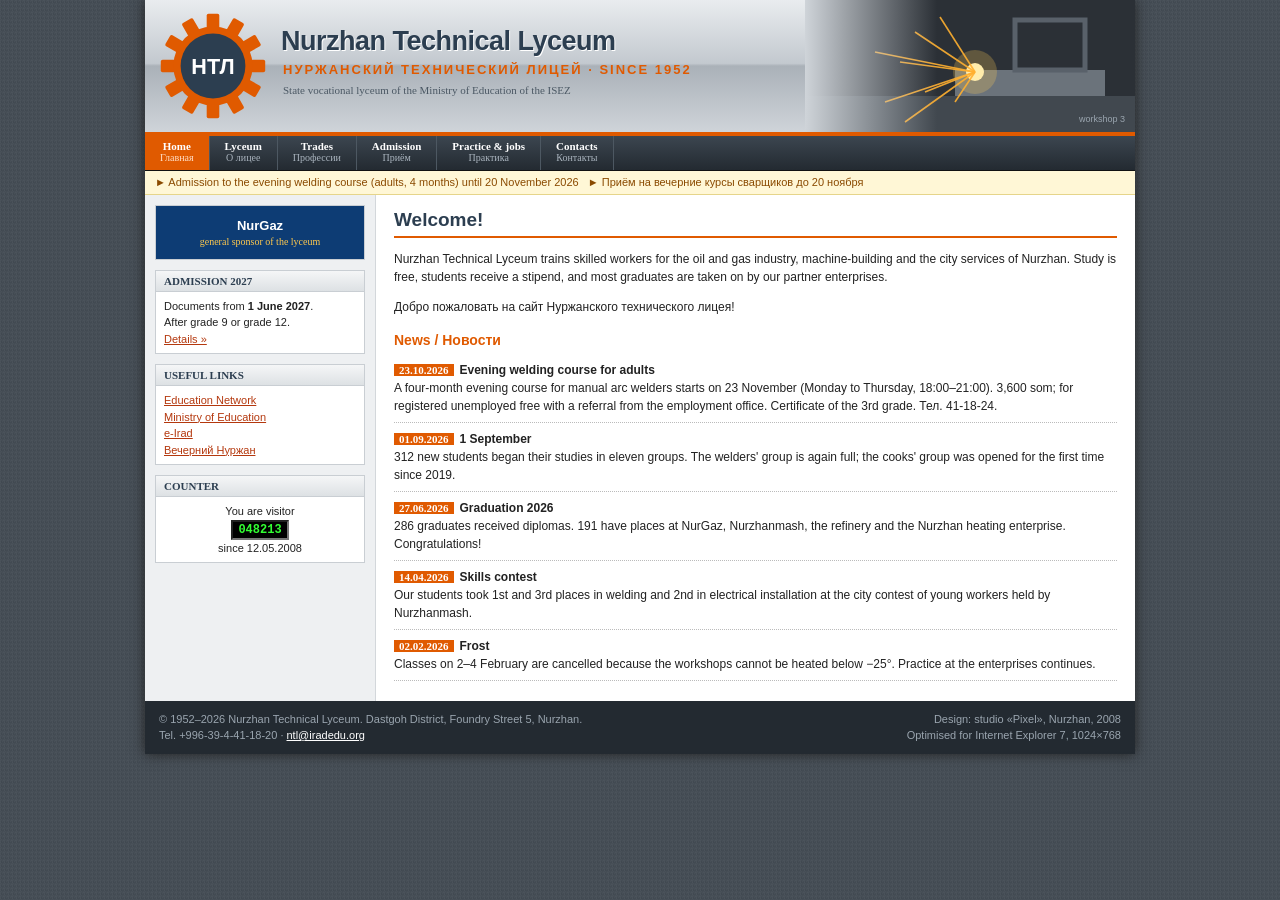
==== index.html @ d870b833 "Initial mirror import" ====
<!DOCTYPE html>
<html lang="en">
<head>
<meta charset="utf-8">
<meta name="viewport" content="width=1000">
<title>Nurzhan Technical Lyceum</title>
<meta name="description" content="Nurzhan Technical Lyceum (since 1952): free vocational training in welding, oil and gas equipment, electrical trades, machining and cooking, with stipend and jobs at NurGaz and Nurzhanmash.">
<link rel="canonical" href="https://ntl.iradedu.org/">
<meta property="og:type" content="website">
<meta property="og:url" content="https://ntl.iradedu.org/">
<meta property="og:title" content="Nurzhan Technical Lyceum">
<meta property="og:description" content="Nurzhan Technical Lyceum (since 1952): free vocational training in welding, oil and gas equipment, electrical trades, machining and cooking, with stipend and jobs at NurGaz and Nurzhanmash.">
<meta property="og:image" content="https://ntl.iradedu.org/assets/og-image.png">
<meta property="og:image:width" content="1200">
<meta property="og:image:height" content="630">
<meta name="twitter:card" content="summary_large_image">
<meta name="twitter:image" content="https://ntl.iradedu.org/assets/og-image.png">
<link rel="icon" href="favicon.ico" sizes="any">
<link rel="icon" type="image/png" sizes="32x32" href="favicon-32.png">
<link rel="apple-touch-icon" href="apple-touch-icon.png">
<link rel="stylesheet" href="assets/css/ntl.css">
<script>window.goatcounter=new Object();goatcounter.path=p=>location.host+p;</script>
<script data-goatcounter="https://irad.goatcounter.com/count" async src="//gc.zgo.at/count.js"></script>
<script async src="https://www.googletagmanager.com/gtag/js?id=G-QTS2XFLJD7"></script>
<script>window.dataLayer=window.dataLayer||[];function gtag(){dataLayer.push(arguments);}gtag('js',new Date());gtag('config','G-QTS2XFLJD7');</script>
</head>
<body>
<div id="all">
<div id="hd"><a href="index.html"><img class="gear" src="assets/img/gear.svg" alt=""></a>
<div class="n1">Nurzhan Technical Lyceum</div><div class="n2">Нуржанский технический лицей &middot; since 1952</div>
<div class="n3">State vocational lyceum of the Ministry of Education of the ISEZ</div><div class="pic"></div></div>
<div id="mn"><a href="index.html" class="on">Home<i>Главная</i></a><a href="about.html">Lyceum<i>О лицее</i></a><a href="trades.html">Trades<i>Профессии</i></a><a href="admission.html">Admission<i>Приём</i></a><a href="practice.html">Practice &amp; jobs<i>Практика</i></a><a href="contacts.html">Contacts<i>Контакты</i></a></div>
<div id="run">&#9658; Admission to the evening welding course (adults, 4 months) until 20 November 2026 &nbsp; &#9658; Приём на вечерние курсы сварщиков до 20 ноября</div>
<div id="cols"><div id="l">
<a class="spon" href="#">NurGaz<small>general sponsor of the lyceum</small></a>
<div class="bx"><h4>Admission 2027</h4><div>Documents from <b>1 June 2027</b>.<br>After grade 9 or grade 12.<br><a href="admission.html">Details &raquo;</a></div></div>
<div class="bx"><h4>Useful links</h4><div><a href="https://iradedu.org/">Education Network</a><br><a href="https://education.iradgov.org/">Ministry of Education</a><br><a href="https://e-irad.org/">e-Irad</a><br><a href="https://vnurzhan.com/">Вечерний Нуржан</a></div></div>
<div class="bx"><h4>Counter</h4><div style="text-align:center">You are visitor<br><span class="cnt">048213</span><br>since 12.05.2008</div></div>
</div><div id="c"><h1>Welcome!</h1><p>Nurzhan Technical Lyceum trains skilled workers for the oil and gas industry, machine-building and the city services of Nurzhan. Study is free, students receive a stipend, and most graduates are taken on by our partner enterprises.</p><p>Добро пожаловать на сайт Нуржанского технического лицея!</p><h2>News / Новости</h2><div class="nw"><span class="d">23.10.2026</span><b>Evening welding course for adults</b><br>A four-month evening course for manual arc welders starts on 23 November (Monday to Thursday, 18:00&ndash;21:00). 3,600 som; for registered unemployed free with a referral from the employment office. Certificate of the 3rd grade. Тел. 41-18-24.</div><div class="nw"><span class="d">01.09.2026</span><b>1 September</b><br>312 new students began their studies in eleven groups. The welders' group is again full; the cooks' group was opened for the first time since 2019.</div><div class="nw"><span class="d">27.06.2026</span><b>Graduation 2026</b><br>286 graduates received diplomas. 191 have places at NurGaz, Nurzhanmash, the refinery and the Nurzhan heating enterprise. Congratulations!</div><div class="nw"><span class="d">14.04.2026</span><b>Skills contest</b><br>Our students took 1st and 3rd places in welding and 2nd in electrical installation at the city contest of young workers held by Nurzhanmash.</div><div class="nw"><span class="d">02.02.2026</span><b>Frost</b><br>Classes on 2&ndash;4 February are cancelled because the workshops cannot be heated below &minus;25&deg;. Practice at the enterprises continues.</div></div></div>
<div id="ft"><div class="r">Design: studio &laquo;Pixel&raquo;, Nurzhan, 2008<br>Optimised for Internet Explorer 7, 1024&times;768</div>
&copy; 1952&ndash;2026 Nurzhan Technical Lyceum. Dastgoh District, Foundry Street 5, Nurzhan.<br>Tel. +996-39-4-41-18-20 &middot; <a href="mailto:ntl@iradedu.org">ntl@iradedu.org</a></div>
</div></body></html>
---- assets/css/ntl.css ----
body{margin:0;background:#4a525a url("bg.png");font:12px/1.5 Tahoma,Verdana,Arial,sans-serif;color:#222}
a{color:#b4380e}a:hover{color:#e05a00}
#all{width:990px;margin:0 auto;background:#fff;box-shadow:0 0 12px #222}
#hd{height:132px;position:relative;background:linear-gradient(#e9ecef 0,#c3c9cf 48%,#aab1b8 50%,#cfd4d9 100%);border-bottom:4px solid #e05a00;overflow:hidden}
#hd .gear{position:absolute;left:14px;top:12px;width:108px;height:108px}
#hd .n1{position:absolute;left:136px;top:26px;font:bold 27px Arial,sans-serif;color:#2c3e50;text-shadow:1px 1px 0 #fff;letter-spacing:-.5px}
#hd .n2{position:absolute;left:138px;top:62px;font:bold 13px Arial;color:#e05a00;text-transform:uppercase;letter-spacing:2px}
#hd .n3{position:absolute;left:138px;top:84px;font:11px Tahoma;color:#4b5864}
#hd .pic{position:absolute;right:0;top:0;width:330px;height:132px;background:linear-gradient(90deg,rgba(207,212,217,1),rgba(207,212,217,0) 40%),url("../img/sparks.svg") right/cover}
#mn{background:linear-gradient(#3c4650,#232a31);height:34px;border-bottom:1px solid #111}
#mn a{float:left;display:block;height:34px;line-height:13px;padding:4px 15px 0;color:#fff;text-decoration:none;font:bold 11px Tahoma;border-right:1px solid #4d5862;box-sizing:border-box;text-align:center}
#mn a i{display:block;font:normal 10px Tahoma;color:#aab4be;font-style:normal}
#mn a:hover,#mn a.on{background:#e05a00}#mn a:hover i,#mn a.on i{color:#ffe0c8}
#run{background:#fff7d6;border-bottom:1px solid #e6d58a;padding:3px 10px;font-size:11px;color:#8a4a00;white-space:nowrap;overflow:hidden}
#cols{display:table;width:100%}
#l{display:table-cell;width:210px;background:#eef0f2;border-right:1px solid #d3d7db;padding:10px;vertical-align:top}
#c{display:table-cell;padding:14px 18px 20px;vertical-align:top}
.bx{background:#fff;border:1px solid #c9ced3;margin:0 0 10px}
.bx h4{margin:0;background:linear-gradient(#f5f6f7,#dde1e4);border-bottom:1px solid #c9ced3;padding:4px 8px;font:bold 11px Tahoma;color:#2c3e50;text-transform:uppercase}
.bx div{padding:6px 8px;font-size:11px}
.spon{display:block;text-align:center;border:1px solid #c9ced3;background:#0d3c74;color:#fff;font:bold 13px Arial;padding:12px 4px;text-decoration:none;margin:0 0 10px}
.spon small{display:block;color:#ffc94d;font:10px Tahoma;margin-top:3px}
h1{font:bold 19px Arial;color:#2c3e50;margin:0 0 10px;padding:0 0 5px;border-bottom:2px solid #e05a00}
h2{font:bold 14px Arial;color:#e05a00;margin:16px 0 6px}
.nw{border-bottom:1px dotted #bbb;padding:7px 0}.nw .d{font:bold 11px Tahoma;color:#fff;background:#e05a00;padding:0 5px;margin-right:6px}
table.t{border-collapse:collapse;width:100%;margin:6px 0 12px}
table.t th{background:#3c4650;color:#fff;font:bold 11px Tahoma;padding:4px 6px;text-align:left}
table.t td{border:1px solid #d3d7db;padding:4px 6px;vertical-align:top}
table.t tr:nth-child(odd) td{background:#f6f7f8}
.fl{float:right;margin:0 0 8px 12px;border:1px solid #999;padding:3px;background:#fff;width:240px;font-size:10px;color:#666}
.fl img{width:100%;display:block}
#ft{background:#232a31;color:#9aa5af;font-size:11px;padding:10px 14px;overflow:hidden}
#ft a{color:#fff}#ft .r{float:right;text-align:right}
.cnt{display:inline-block;background:#000;color:#3f3;font:bold 12px "Courier New";padding:1px 5px;border:2px inset #777}
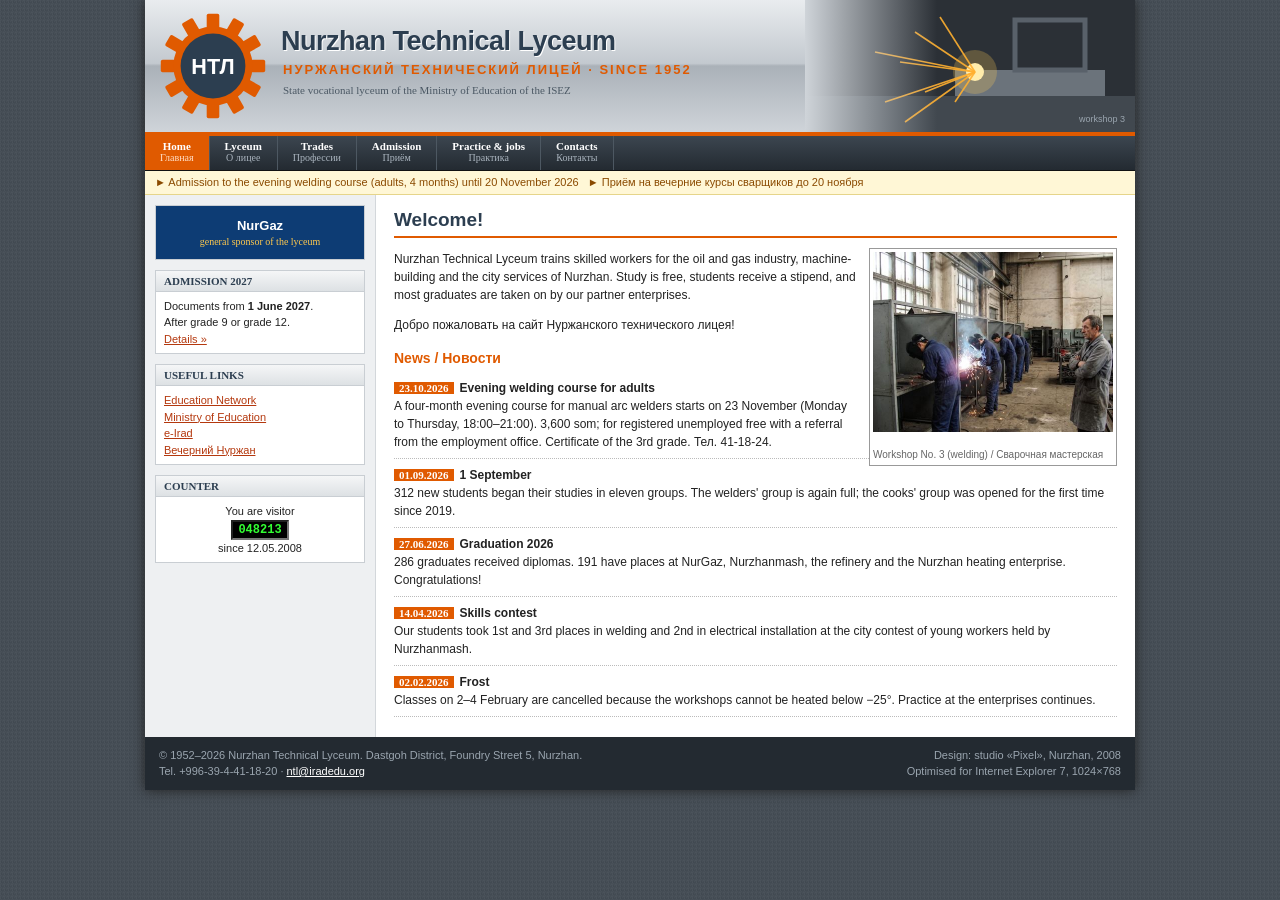
==== commit f012f983: "Mirror sync" ====
--- a/index.html
+++ b/index.html
@@ -36,7 +36,7 @@
 <div class="bx"><h4>Admission 2027</h4><div>Documents from <b>1 June 2027</b>.<br>After grade 9 or grade 12.<br><a href="admission.html">Details &raquo;</a></div></div>
 <div class="bx"><h4>Useful links</h4><div><a href="https://iradedu.org/">Education Network</a><br><a href="https://education.iradgov.org/">Ministry of Education</a><br><a href="https://e-irad.org/">e-Irad</a><br><a href="https://vnurzhan.com/">Вечерний Нуржан</a></div></div>
 <div class="bx"><h4>Counter</h4><div style="text-align:center">You are visitor<br><span class="cnt">048213</span><br>since 12.05.2008</div></div>
-</div><div id="c"><h1>Welcome!</h1><p>Nurzhan Technical Lyceum trains skilled workers for the oil and gas industry, machine-building and the city services of Nurzhan. Study is free, students receive a stipend, and most graduates are taken on by our partner enterprises.</p><p>Добро пожаловать на сайт Нуржанского технического лицея!</p><h2>News / Новости</h2><div class="nw"><span class="d">23.10.2026</span><b>Evening welding course for adults</b><br>A four-month evening course for manual arc welders starts on 23 November (Monday to Thursday, 18:00&ndash;21:00). 3,600 som; for registered unemployed free with a referral from the employment office. Certificate of the 3rd grade. Тел. 41-18-24.</div><div class="nw"><span class="d">01.09.2026</span><b>1 September</b><br>312 new students began their studies in eleven groups. The welders' group is again full; the cooks' group was opened for the first time since 2019.</div><div class="nw"><span class="d">27.06.2026</span><b>Graduation 2026</b><br>286 graduates received diplomas. 191 have places at NurGaz, Nurzhanmash, the refinery and the Nurzhan heating enterprise. Congratulations!</div><div class="nw"><span class="d">14.04.2026</span><b>Skills contest</b><br>Our students took 1st and 3rd places in welding and 2nd in electrical installation at the city contest of young workers held by Nurzhanmash.</div><div class="nw"><span class="d">02.02.2026</span><b>Frost</b><br>Classes on 2&ndash;4 February are cancelled because the workshops cannot be heated below &minus;25&deg;. Practice at the enterprises continues.</div></div></div>
+</div><div id="c"><h1>Welcome!</h1><div class="fl"><img src="assets/img/foto/welding.jpg" alt=""><br>Workshop No. 3 (welding) / Сварочная мастерская</div><p>Nurzhan Technical Lyceum trains skilled workers for the oil and gas industry, machine-building and the city services of Nurzhan. Study is free, students receive a stipend, and most graduates are taken on by our partner enterprises.</p><p>Добро пожаловать на сайт Нуржанского технического лицея!</p><h2>News / Новости</h2><div class="nw"><span class="d">23.10.2026</span><b>Evening welding course for adults</b><br>A four-month evening course for manual arc welders starts on 23 November (Monday to Thursday, 18:00&ndash;21:00). 3,600 som; for registered unemployed free with a referral from the employment office. Certificate of the 3rd grade. Тел. 41-18-24.</div><div class="nw"><span class="d">01.09.2026</span><b>1 September</b><br>312 new students began their studies in eleven groups. The welders' group is again full; the cooks' group was opened for the first time since 2019.</div><div class="nw"><span class="d">27.06.2026</span><b>Graduation 2026</b><br>286 graduates received diplomas. 191 have places at NurGaz, Nurzhanmash, the refinery and the Nurzhan heating enterprise. Congratulations!</div><div class="nw"><span class="d">14.04.2026</span><b>Skills contest</b><br>Our students took 1st and 3rd places in welding and 2nd in electrical installation at the city contest of young workers held by Nurzhanmash.</div><div class="nw"><span class="d">02.02.2026</span><b>Frost</b><br>Classes on 2&ndash;4 February are cancelled because the workshops cannot be heated below &minus;25&deg;. Practice at the enterprises continues.</div></div></div>
 <div id="ft"><div class="r">Design: studio &laquo;Pixel&raquo;, Nurzhan, 2008<br>Optimised for Internet Explorer 7, 1024&times;768</div>
 &copy; 1952&ndash;2026 Nurzhan Technical Lyceum. Dastgoh District, Foundry Street 5, Nurzhan.<br>Tel. +996-39-4-41-18-20 &middot; <a href="mailto:ntl@iradedu.org">ntl@iradedu.org</a></div>
 </div></body></html>
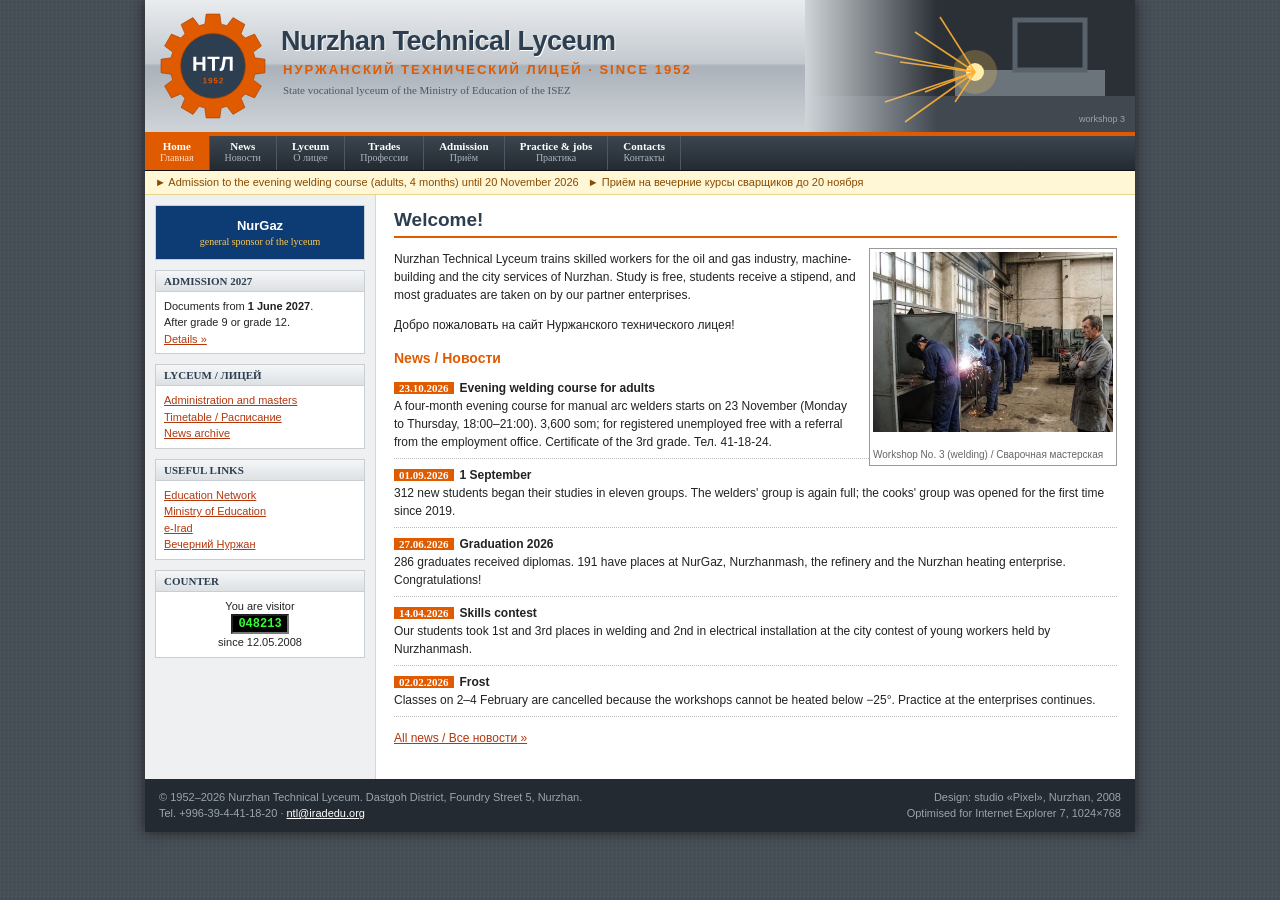
==== commit edb01d00: "Add news archive, staff and timetable pages" ====
--- a/index.html
+++ b/index.html
@@ -29,14 +29,15 @@
 <div id="hd"><a href="index.html"><img class="gear" src="assets/img/gear.svg" alt=""></a>
 <div class="n1">Nurzhan Technical Lyceum</div><div class="n2">Нуржанский технический лицей &middot; since 1952</div>
 <div class="n3">State vocational lyceum of the Ministry of Education of the ISEZ</div><div class="pic"></div></div>
-<div id="mn"><a href="index.html" class="on">Home<i>Главная</i></a><a href="about.html">Lyceum<i>О лицее</i></a><a href="trades.html">Trades<i>Профессии</i></a><a href="admission.html">Admission<i>Приём</i></a><a href="practice.html">Practice &amp; jobs<i>Практика</i></a><a href="contacts.html">Contacts<i>Контакты</i></a></div>
+<div id="mn"><a href="index.html" class="on">Home<i>Главная</i></a><a href="news.html">News<i>Новости</i></a><a href="about.html">Lyceum<i>О лицее</i></a><a href="trades.html">Trades<i>Профессии</i></a><a href="admission.html">Admission<i>Приём</i></a><a href="practice.html">Practice &amp; jobs<i>Практика</i></a><a href="contacts.html">Contacts<i>Контакты</i></a></div>
 <div id="run">&#9658; Admission to the evening welding course (adults, 4 months) until 20 November 2026 &nbsp; &#9658; Приём на вечерние курсы сварщиков до 20 ноября</div>
 <div id="cols"><div id="l">
 <a class="spon" href="#">NurGaz<small>general sponsor of the lyceum</small></a>
 <div class="bx"><h4>Admission 2027</h4><div>Documents from <b>1 June 2027</b>.<br>After grade 9 or grade 12.<br><a href="admission.html">Details &raquo;</a></div></div>
+<div class="bx"><h4>Lyceum / Лицей</h4><div><a href="staff.html">Administration and masters</a><br><a href="schedule.html">Timetable / Расписание</a><br><a href="news.html">News archive</a></div></div>
 <div class="bx"><h4>Useful links</h4><div><a href="https://iradedu.org/">Education Network</a><br><a href="https://education.iradgov.org/">Ministry of Education</a><br><a href="https://e-irad.org/">e-Irad</a><br><a href="https://vnurzhan.com/">Вечерний Нуржан</a></div></div>
 <div class="bx"><h4>Counter</h4><div style="text-align:center">You are visitor<br><span class="cnt">048213</span><br>since 12.05.2008</div></div>
-</div><div id="c"><h1>Welcome!</h1><div class="fl"><img src="assets/img/foto/welding.jpg" alt=""><br>Workshop No. 3 (welding) / Сварочная мастерская</div><p>Nurzhan Technical Lyceum trains skilled workers for the oil and gas industry, machine-building and the city services of Nurzhan. Study is free, students receive a stipend, and most graduates are taken on by our partner enterprises.</p><p>Добро пожаловать на сайт Нуржанского технического лицея!</p><h2>News / Новости</h2><div class="nw"><span class="d">23.10.2026</span><b>Evening welding course for adults</b><br>A four-month evening course for manual arc welders starts on 23 November (Monday to Thursday, 18:00&ndash;21:00). 3,600 som; for registered unemployed free with a referral from the employment office. Certificate of the 3rd grade. Тел. 41-18-24.</div><div class="nw"><span class="d">01.09.2026</span><b>1 September</b><br>312 new students began their studies in eleven groups. The welders' group is again full; the cooks' group was opened for the first time since 2019.</div><div class="nw"><span class="d">27.06.2026</span><b>Graduation 2026</b><br>286 graduates received diplomas. 191 have places at NurGaz, Nurzhanmash, the refinery and the Nurzhan heating enterprise. Congratulations!</div><div class="nw"><span class="d">14.04.2026</span><b>Skills contest</b><br>Our students took 1st and 3rd places in welding and 2nd in electrical installation at the city contest of young workers held by Nurzhanmash.</div><div class="nw"><span class="d">02.02.2026</span><b>Frost</b><br>Classes on 2&ndash;4 February are cancelled because the workshops cannot be heated below &minus;25&deg;. Practice at the enterprises continues.</div></div></div>
+</div><div id="c"><h1>Welcome!</h1><div class="fl"><img src="assets/img/foto/welding.jpg" alt=""><br>Workshop No. 3 (welding) / Сварочная мастерская</div><p>Nurzhan Technical Lyceum trains skilled workers for the oil and gas industry, machine-building and the city services of Nurzhan. Study is free, students receive a stipend, and most graduates are taken on by our partner enterprises.</p><p>Добро пожаловать на сайт Нуржанского технического лицея!</p><h2>News / Новости</h2><div class="nw"><span class="d">23.10.2026</span><b>Evening welding course for adults</b><br>A four-month evening course for manual arc welders starts on 23 November (Monday to Thursday, 18:00&ndash;21:00). 3,600 som; for registered unemployed free with a referral from the employment office. Certificate of the 3rd grade. Тел. 41-18-24.</div><div class="nw"><span class="d">01.09.2026</span><b>1 September</b><br>312 new students began their studies in eleven groups. The welders' group is again full; the cooks' group was opened for the first time since 2019.</div><div class="nw"><span class="d">27.06.2026</span><b>Graduation 2026</b><br>286 graduates received diplomas. 191 have places at NurGaz, Nurzhanmash, the refinery and the Nurzhan heating enterprise. Congratulations!</div><div class="nw"><span class="d">14.04.2026</span><b>Skills contest</b><br>Our students took 1st and 3rd places in welding and 2nd in electrical installation at the city contest of young workers held by Nurzhanmash.</div><div class="nw"><span class="d">02.02.2026</span><b>Frost</b><br>Classes on 2&ndash;4 February are cancelled because the workshops cannot be heated below &minus;25&deg;. Practice at the enterprises continues.</div><p><a href="news.html">All news / Все новости &raquo;</a></p></div></div>
 <div id="ft"><div class="r">Design: studio &laquo;Pixel&raquo;, Nurzhan, 2008<br>Optimised for Internet Explorer 7, 1024&times;768</div>
 &copy; 1952&ndash;2026 Nurzhan Technical Lyceum. Dastgoh District, Foundry Street 5, Nurzhan.<br>Tel. +996-39-4-41-18-20 &middot; <a href="mailto:ntl@iradedu.org">ntl@iradedu.org</a></div>
 </div></body></html>
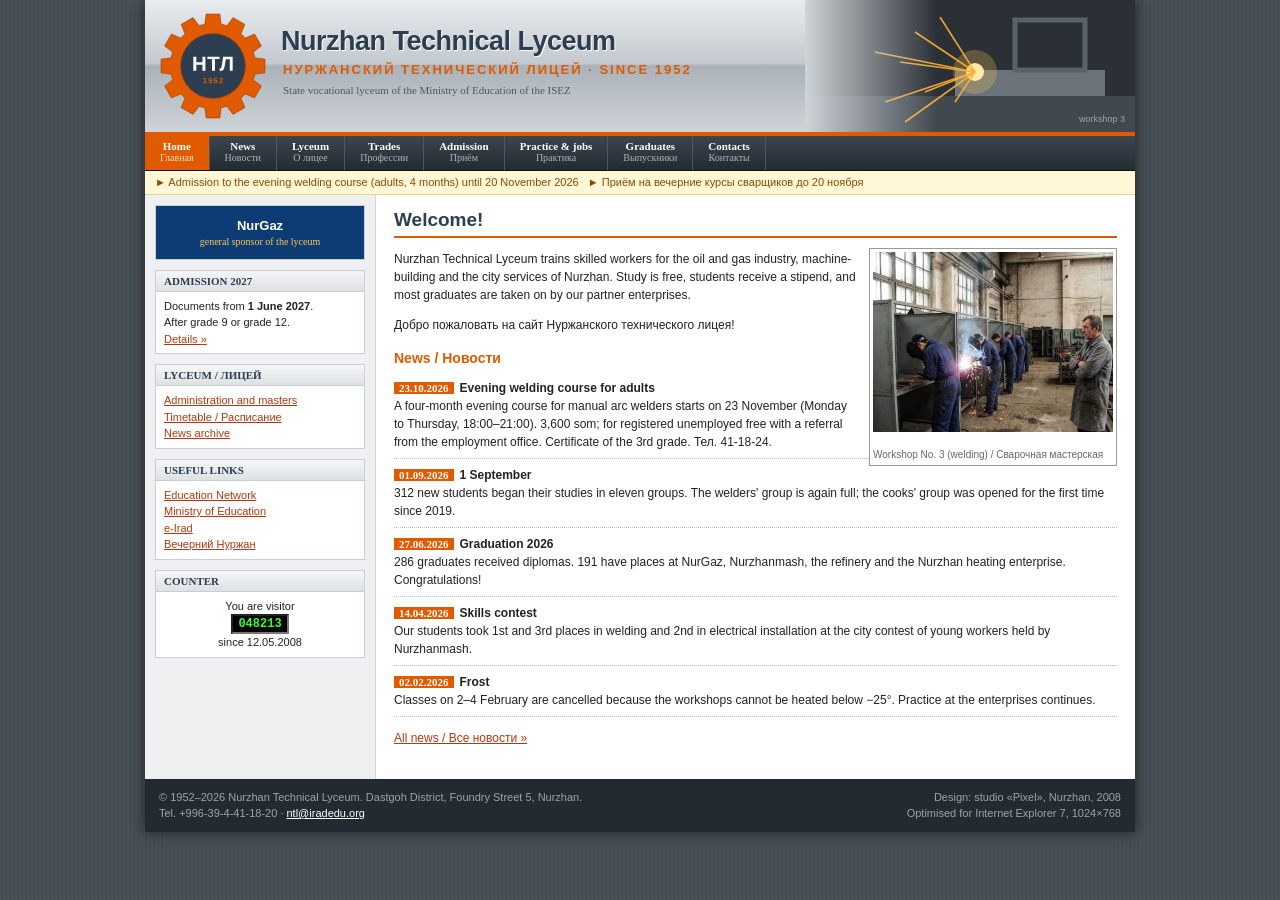
==== commit 57197a14: "Add archive, people, visitor, press and vacancy pages" ====
--- a/index.html
+++ b/index.html
@@ -29,10 +29,10 @@
 <div id="hd"><a href="index.html"><img class="gear" src="assets/img/gear.svg" alt=""></a>
 <div class="n1">Nurzhan Technical Lyceum</div><div class="n2">Нуржанский технический лицей &middot; since 1952</div>
 <div class="n3">State vocational lyceum of the Ministry of Education of the ISEZ</div><div class="pic"></div></div>
-<div id="mn"><a href="index.html" class="on">Home<i>Главная</i></a><a href="news.html">News<i>Новости</i></a><a href="about.html">Lyceum<i>О лицее</i></a><a href="trades.html">Trades<i>Профессии</i></a><a href="admission.html">Admission<i>Приём</i></a><a href="practice.html">Practice &amp; jobs<i>Практика</i></a><a href="contacts.html">Contacts<i>Контакты</i></a></div>
+<div id="mn"><a href="index.html" class="on">Home<i>Главная</i></a><a href="news.html">News<i>Новости</i></a><a href="about.html">Lyceum<i>О лицее</i></a><a href="trades.html">Trades<i>Профессии</i></a><a href="admission.html">Admission<i>Приём</i></a><a href="practice.html">Practice &amp; jobs<i>Практика</i></a><a href="graduates.html">Graduates<i>Выпускники</i></a><a href="contacts.html">Contacts<i>Контакты</i></a></div>
 <div id="run">&#9658; Admission to the evening welding course (adults, 4 months) until 20 November 2026 &nbsp; &#9658; Приём на вечерние курсы сварщиков до 20 ноября</div>
 <div id="cols"><div id="l">
-<a class="spon" href="#">NurGaz<small>general sponsor of the lyceum</small></a>
+<a class="spon" href="https://tulparapp.com/c/nurgaz/">NurGaz<small>general sponsor of the lyceum</small></a>
 <div class="bx"><h4>Admission 2027</h4><div>Documents from <b>1 June 2027</b>.<br>After grade 9 or grade 12.<br><a href="admission.html">Details &raquo;</a></div></div>
 <div class="bx"><h4>Lyceum / Лицей</h4><div><a href="staff.html">Administration and masters</a><br><a href="schedule.html">Timetable / Расписание</a><br><a href="news.html">News archive</a></div></div>
 <div class="bx"><h4>Useful links</h4><div><a href="https://iradedu.org/">Education Network</a><br><a href="https://education.iradgov.org/">Ministry of Education</a><br><a href="https://e-irad.org/">e-Irad</a><br><a href="https://vnurzhan.com/">Вечерний Нуржан</a></div></div>
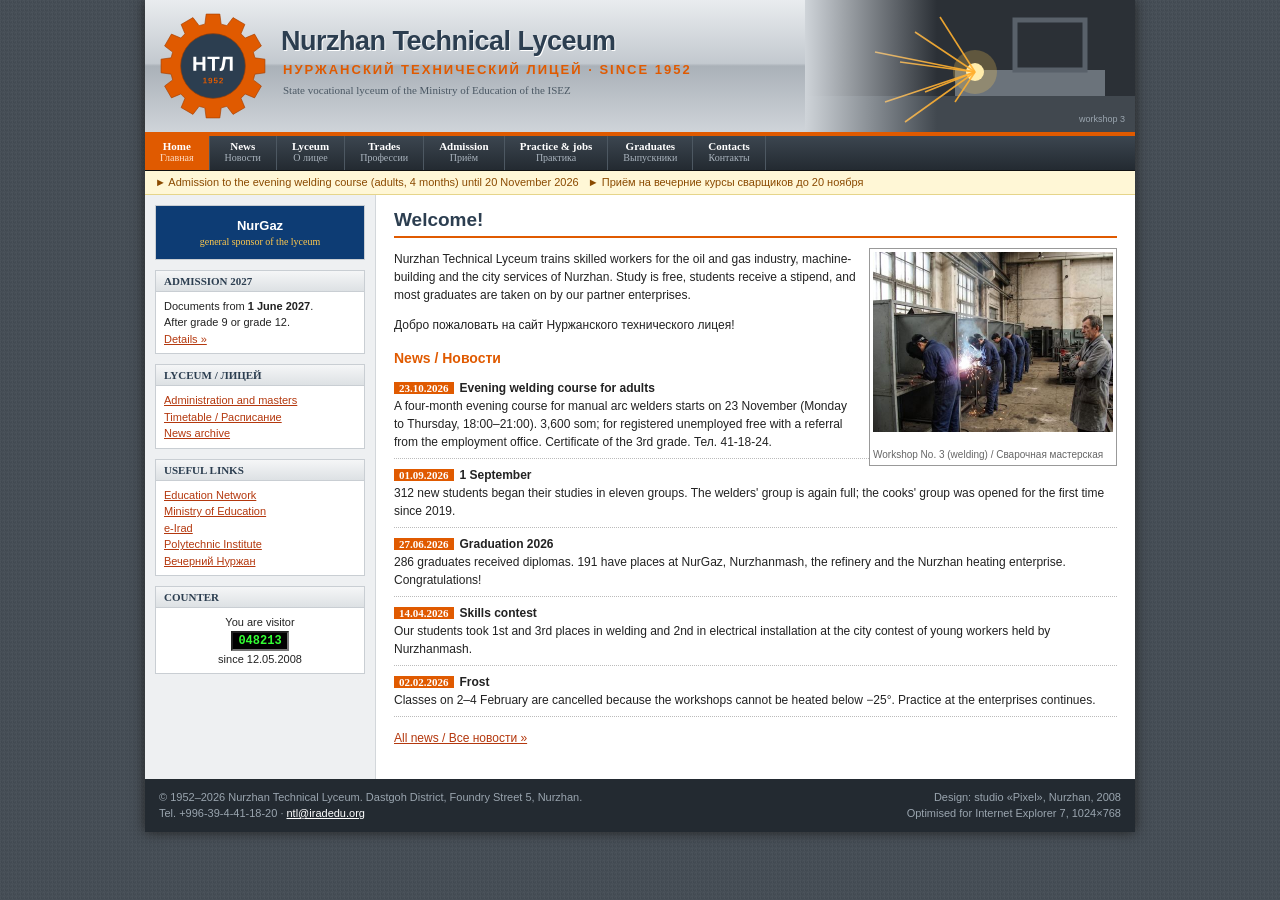
==== commit 900a1c89: "Update links" ====
--- a/index.html
+++ b/index.html
@@ -35,7 +35,7 @@
 <a class="spon" href="https://tulparapp.com/c/nurgaz/">NurGaz<small>general sponsor of the lyceum</small></a>
 <div class="bx"><h4>Admission 2027</h4><div>Documents from <b>1 June 2027</b>.<br>After grade 9 or grade 12.<br><a href="admission.html">Details &raquo;</a></div></div>
 <div class="bx"><h4>Lyceum / Лицей</h4><div><a href="staff.html">Administration and masters</a><br><a href="schedule.html">Timetable / Расписание</a><br><a href="news.html">News archive</a></div></div>
-<div class="bx"><h4>Useful links</h4><div><a href="https://iradedu.org/">Education Network</a><br><a href="https://education.iradgov.org/">Ministry of Education</a><br><a href="https://e-irad.org/">e-Irad</a><br><a href="https://vnurzhan.com/">Вечерний Нуржан</a></div></div>
+<div class="bx"><h4>Useful links</h4><div><a href="https://iradedu.org/">Education Network</a><br><a href="https://education.iradgov.org/">Ministry of Education</a><br><a href="https://e-irad.org/">e-Irad</a><br><a href="https://npi.iradedu.org/">Polytechnic Institute</a><br><a href="https://vnurzhan.com/">Вечерний Нуржан</a></div></div>
 <div class="bx"><h4>Counter</h4><div style="text-align:center">You are visitor<br><span class="cnt">048213</span><br>since 12.05.2008</div></div>
 </div><div id="c"><h1>Welcome!</h1><div class="fl"><img src="assets/img/foto/welding.jpg" alt=""><br>Workshop No. 3 (welding) / Сварочная мастерская</div><p>Nurzhan Technical Lyceum trains skilled workers for the oil and gas industry, machine-building and the city services of Nurzhan. Study is free, students receive a stipend, and most graduates are taken on by our partner enterprises.</p><p>Добро пожаловать на сайт Нуржанского технического лицея!</p><h2>News / Новости</h2><div class="nw"><span class="d">23.10.2026</span><b>Evening welding course for adults</b><br>A four-month evening course for manual arc welders starts on 23 November (Monday to Thursday, 18:00&ndash;21:00). 3,600 som; for registered unemployed free with a referral from the employment office. Certificate of the 3rd grade. Тел. 41-18-24.</div><div class="nw"><span class="d">01.09.2026</span><b>1 September</b><br>312 new students began their studies in eleven groups. The welders' group is again full; the cooks' group was opened for the first time since 2019.</div><div class="nw"><span class="d">27.06.2026</span><b>Graduation 2026</b><br>286 graduates received diplomas. 191 have places at NurGaz, Nurzhanmash, the refinery and the Nurzhan heating enterprise. Congratulations!</div><div class="nw"><span class="d">14.04.2026</span><b>Skills contest</b><br>Our students took 1st and 3rd places in welding and 2nd in electrical installation at the city contest of young workers held by Nurzhanmash.</div><div class="nw"><span class="d">02.02.2026</span><b>Frost</b><br>Classes on 2&ndash;4 February are cancelled because the workshops cannot be heated below &minus;25&deg;. Practice at the enterprises continues.</div><p><a href="news.html">All news / Все новости &raquo;</a></p></div></div>
 <div id="ft"><div class="r">Design: studio &laquo;Pixel&raquo;, Nurzhan, 2008<br>Optimised for Internet Explorer 7, 1024&times;768</div>
